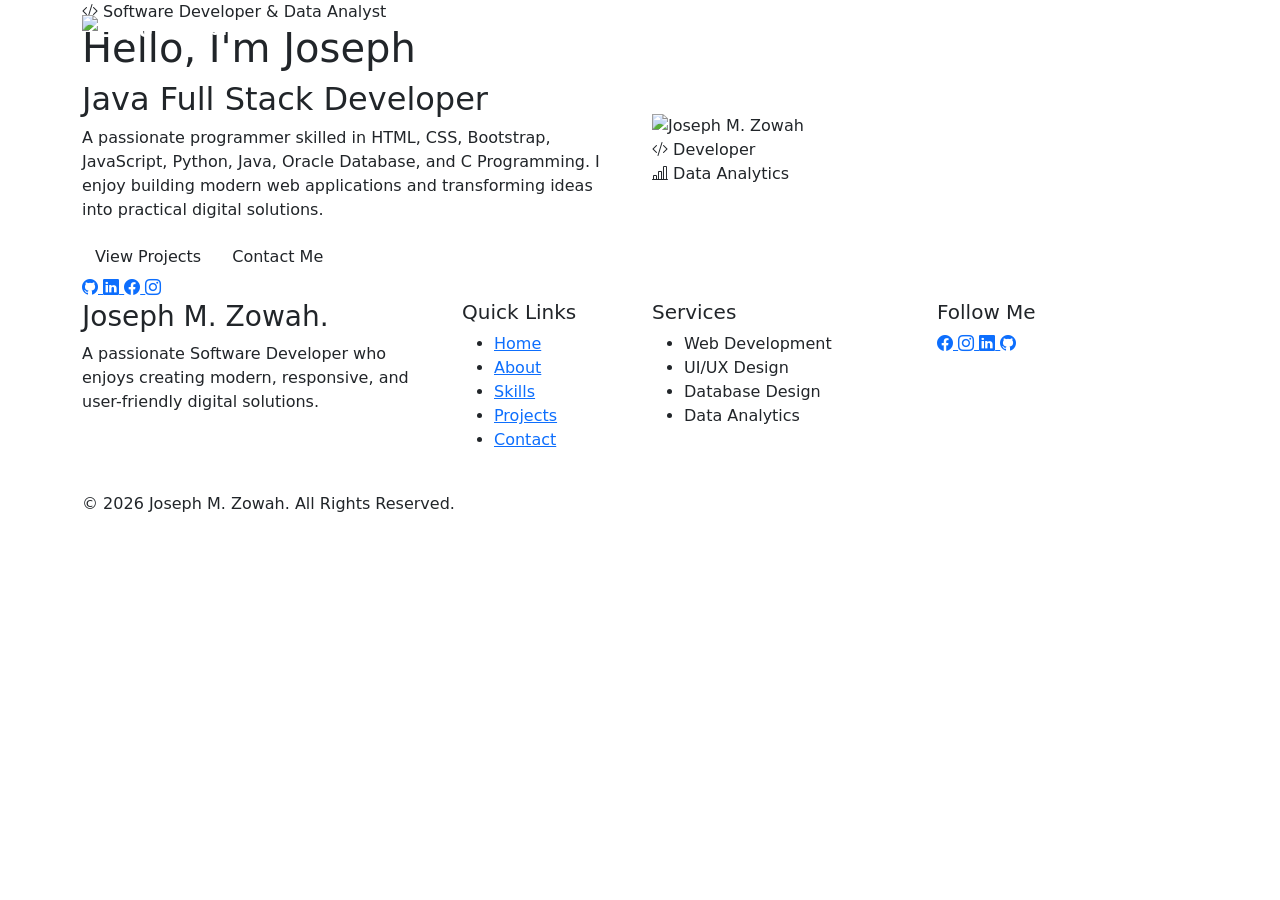
==== src/main/resources/templates/index.html @ e8c0b9ff "first commit" ====
<!DOCTYPE html>
<html lang="en" xmlns:th="http://www.thymeleaf.org">

<head>
<meta charset="UTF-8">
<meta name="viewport" content="width=device-width, initial-scale=1.0">

<title>Joseph M. Zowah | Portfolio</title>

<!-- Bootstrap CSS -->
<link
	href="https://cdn.jsdelivr.net/npm/bootstrap@5.3.8/dist/css/bootstrap.min.css"
	rel="stylesheet">

<!-- Bootstrap Icons -->
<link rel="stylesheet"
	href="https://cdn.jsdelivr.net/npm/bootstrap-icons@1.11.3/font/bootstrap-icons.min.css">

<!-- Google Fonts -->
<link
	href="https://fonts.googleapis.com/css2?family=Poppins:wght@300;400;500;600;700;800&display=swap"
	rel="stylesheet">

<!-- Custom CSS -->
<link rel="stylesheet" href="./css/style.css">
</head>

<body>

	<!-- ================= NAVBAR ================= -->
	<nav
		class="navbar navbar-expand-lg navbar-dark custom-navbar fixed-top">
		<div class="container">

			<a class="navbar-brand fw-bold" href="#home"> <img
				src="/images/download.svg" alt="Logo" class="navbar-logo">
				Joseph<span class="gold-text">.</span>
			</a>

			<button class="navbar-toggler" type="button"
				data-bs-toggle="collapse" data-bs-target="#navbarNav">
				<span class="navbar-toggler-icon"></span>
			</button>

			<div class="collapse navbar-collapse" id="navbarNav">

				<ul class="navbar-nav ms-auto">

					<li class="nav-item"><a class="nav-link active" href="/">Home</a>
					</li>

					<li class="nav-item"><a class="nav-link" href="/about">About</a>
					</li>

					<li class="nav-item"><a class="nav-link" href="/skills">Skills</a>
					</li>

					<li class="nav-item"><a class="nav-link" href="/project">Projects</a>
					</li>

					<li class="nav-item"><a class="nav-link" href="/contact">Contact</a>
					</li>

				</ul>
			</div>
		</div>
	</nav>


	<!-- ================= HERO SECTION ================= -->
	<section id="home" class="hero-section">

		<div class="container">
			<div class="row align-items-center hero-row">

				<!-- Hero Content -->
				<div class="col-lg-6 hero-content">

					<span class="hero-badge"> <i class="bi bi-code-slash"></i>
						Software Developer & Data Analyst
					</span>

					<h1>
						Hello, I'm <span class="gold-text">Joseph</span>
					</h1>

					<h2 class="hero-subtitle">Java Full Stack Developer</h2>

					<p class="hero-description">A passionate programmer skilled in
						HTML, CSS, Bootstrap, JavaScript, Python, Java, Oracle Database,
						and C Programming. I enjoy building modern web applications and
						transforming ideas into practical digital solutions.</p>

					<div class="hero-buttons">

						<a href="/project" class="btn btn-primary-custom"> View
							Projects </a> <a href="/contact" class="btn btn-outline-custom">
							Contact Me </a>

					</div>

					<!-- Social Media -->
					<div class="hero-socials">

						<!-- GitHub -->
						<a href="https://github.com/josephzowah2-netizen" target="_blank"
							rel="noopener noreferrer" aria-label="GitHub"> <i
							class="bi bi-github"></i>
						</a>

						<!-- LinkedIn -->
						<a href="https://www.linkedin.com/in/joseph-m-zowah-473695146/"
							target="_blank" rel="noopener noreferrer" aria-label="LinkedIn">
							<i class="bi bi-linkedin"></i>
						</a>

						<!-- Facebook -->
						<a href="https://www.facebook.com/share/18xVNA3utz/"
							target="_blank" rel="noopener noreferrer" aria-label="Facebook">
							<i class="bi bi-facebook"></i>
						</a>

						<!-- Instagram -->
						<a href="https://www.instagram.com/josephmzowah/" target="_blank"
							rel="noopener noreferrer" aria-label="Instagram"> <i
							class="bi bi-instagram"></i>
						</a>

					</div>

				</div>


				<!-- Hero Image -->
				<div class="col-lg-6 hero-image-column">

					<div class="hero-image-wrapper">

						<!-- Animated Ring -->
						<div class="gold-ring"></div>

						<!-- Secondary Ring -->
						<div class="gold-ring ring-two"></div>

						<!-- Original Hero Image -->
						<div class="hero-image-inner">
							<img src="/images/header.png" class="hero-profile-image"
								alt="Joseph M. Zowah">
						</div>

						<!-- Floating Cards -->
						<div class="floating-card developer-card">
							<i class="bi bi-code-slash"></i> <span>Developer</span>
						</div>

						<div class="floating-card analytics-card">
							<i class="bi bi-bar-chart-line"></i> <span>Data Analytics</span>
						</div>

					</div>
				</div>

			</div>
		</div>
	</section>


	

	<!-- ================= FOOTER ================= -->
	<footer class="footer-section">

		<div class="container">

			<div class="row g-4">

				<!-- About Footer -->
				<div class="col-lg-4">

					<h3 class="footer-brand">
						Joseph M. Zowah<span class="gold-text">.</span>
					</h3>

					<p>A passionate Software Developer who enjoys creating modern,
						responsive, and user-friendly digital solutions.</p>

				</div>

				<!-- Quick Links -->
				<div class="col-lg-2 col-md-4">

					<h5>Quick Links</h5>

					<ul class="footer-links">
						<li><a href="/">Home</a></li>
						<li><a href="/about">About</a></li>
						<li><a href="/skills">Skills</a></li>
						<li><a href="/project">Projects</a></li>
						<li><a href="/contact">Contact</a></li>
					</ul>

				</div>

				<!-- Services -->
				<!-- Services Column -->
				<div class="col-lg-3 col-md-4">
					<h5>Services</h5>

					<ul class="footer-links">
						<li>Web Development</li>
						<li>UI/UX Design</li>
						<li>Database Design</li>
						<li>Data Analytics</li>
					</ul>
				</div>

				<!-- Social Column: beside Services -->
				<div class="col-lg-3 col-md-4">
					<h5>Follow Me</h5>

					<div class="footer-socials">
						<a href="https://www.facebook.com/share/18xVNA3utz/"
							target="_blank" rel="noopener noreferrer" aria-label="Facebook">
							<i class="bi bi-facebook"></i>
						</a> <a href="https://www.instagram.com/josephmzowah/" target="_blank"
							rel="noopener noreferrer" aria-label="Instagram"> <i
							class="bi bi-instagram"></i>
						</a> <a href="https://www.linkedin.com/in/joseph-m-zowah-473695146/"
							target="_blank" rel="noopener noreferrer" aria-label="LinkedIn">
							<i class="bi bi-linkedin"></i>
						</a> <a href="https://github.com/josephzowah2-netizen" target="_blank"
							rel="noopener noreferrer" aria-label="GitHub"> <i
							class="bi bi-github"></i>
						</a>
					</div>
				</div>

				<div class="footer-bottom">
					<p>&copy; 2026 Joseph M. Zowah. All Rights Reserved.</p>
				</div>
			</div>
	</footer>


	<!-- Bootstrap JavaScript -->
	<script
		src="https://cdn.jsdelivr.net/npm/bootstrap@5.3.8/dist/js/bootstrap.bundle.min.js"></script>

	<!-- Custom JavaScript -->
	<script th:src="@{/js/script.js}"></script>

</body>
</html>
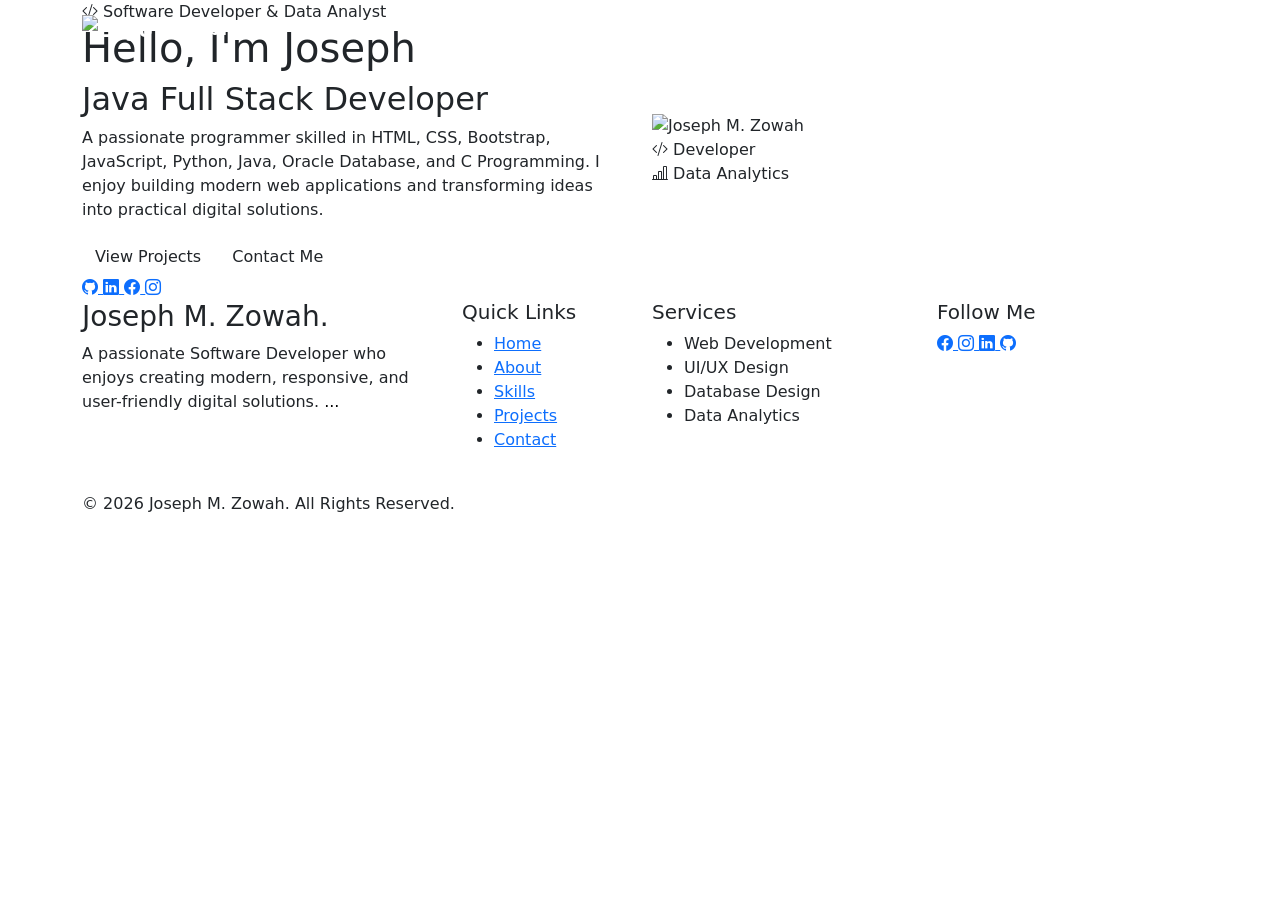
==== commit 4f91da75: "3rd commit" ====
--- a/src/main/resources/templates/index.html
+++ b/src/main/resources/templates/index.html
@@ -183,7 +183,8 @@
 					</h3>
 
 					<p>A passionate Software Developer who enjoys creating modern,
-						responsive, and user-friendly digital solutions.</p>
+						responsive, and user-friendly digital solutions. <a href="visitors" style="text-decoration:none;color:black;">...</a></p>
+					 
 
 				</div>
 
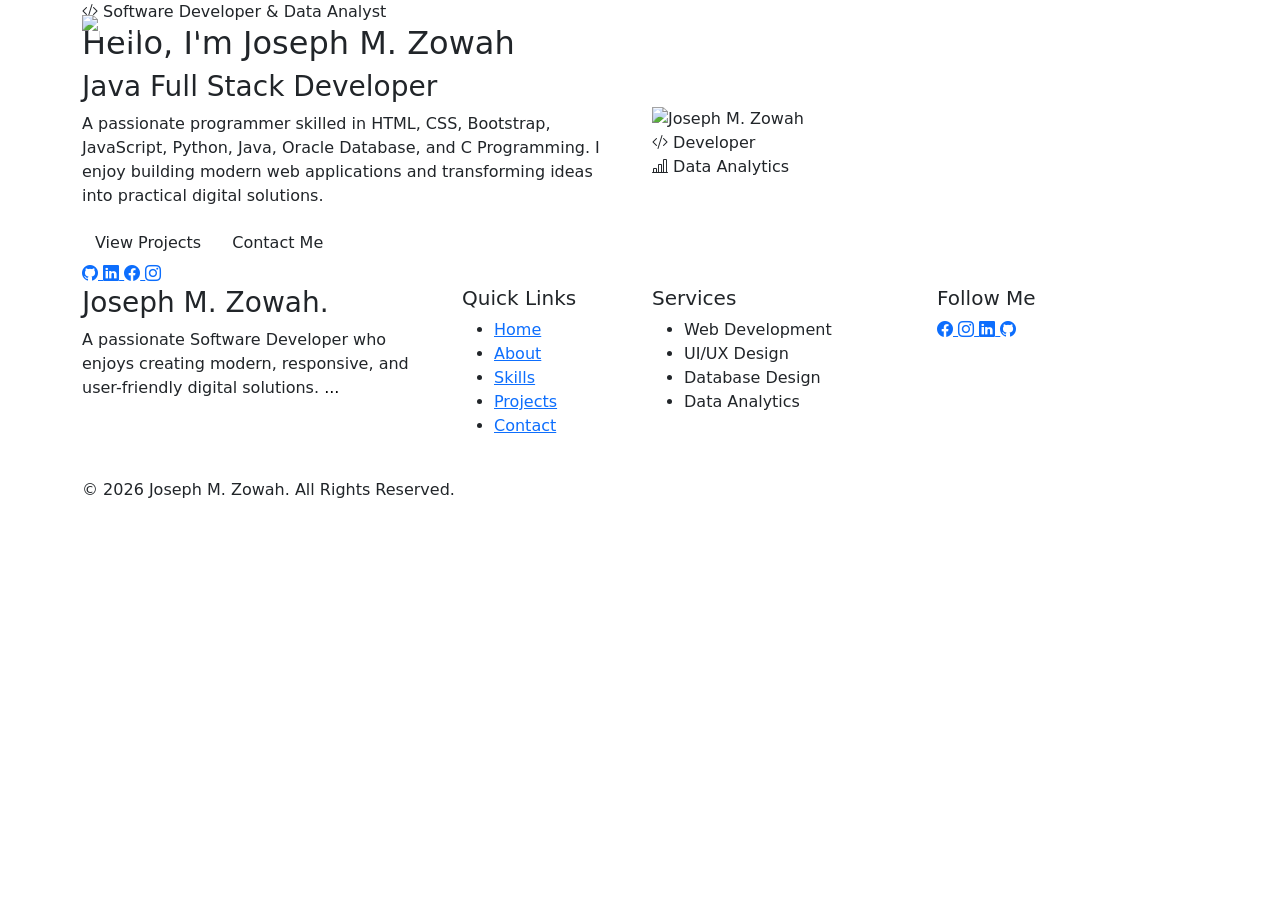
==== commit 638698b3: "added secure log in" ====
--- a/src/main/resources/templates/index.html
+++ b/src/main/resources/templates/index.html
@@ -35,7 +35,7 @@
 
 			<a class="navbar-brand fw-bold" href="#home"> <img
 				src="/images/download.svg" alt="Logo" class="navbar-logo">
-				Joseph<span class="gold-text">.</span>
+				Zowah<span class="gold-text">.</span>
 			</a>
 
 			<button class="navbar-toggler" type="button"
@@ -81,11 +81,11 @@
 						Software Developer & Data Analyst
 					</span>
 
-					<h1>
-						Hello, I'm <span class="gold-text">Joseph</span>
-					</h1>
-
-					<h2 class="hero-subtitle">Java Full Stack Developer</h2>
+					<h2>
+						Hello, I'm <span class="gold-text">Joseph M. Zowah</span>
+					</h2>
+
+					<h3 class="hero-subtitle">Java Full Stack Developer</h3>
 
 					<p class="hero-description">A passionate programmer skilled in
 						HTML, CSS, Bootstrap, JavaScript, Python, Java, Oracle Database,
